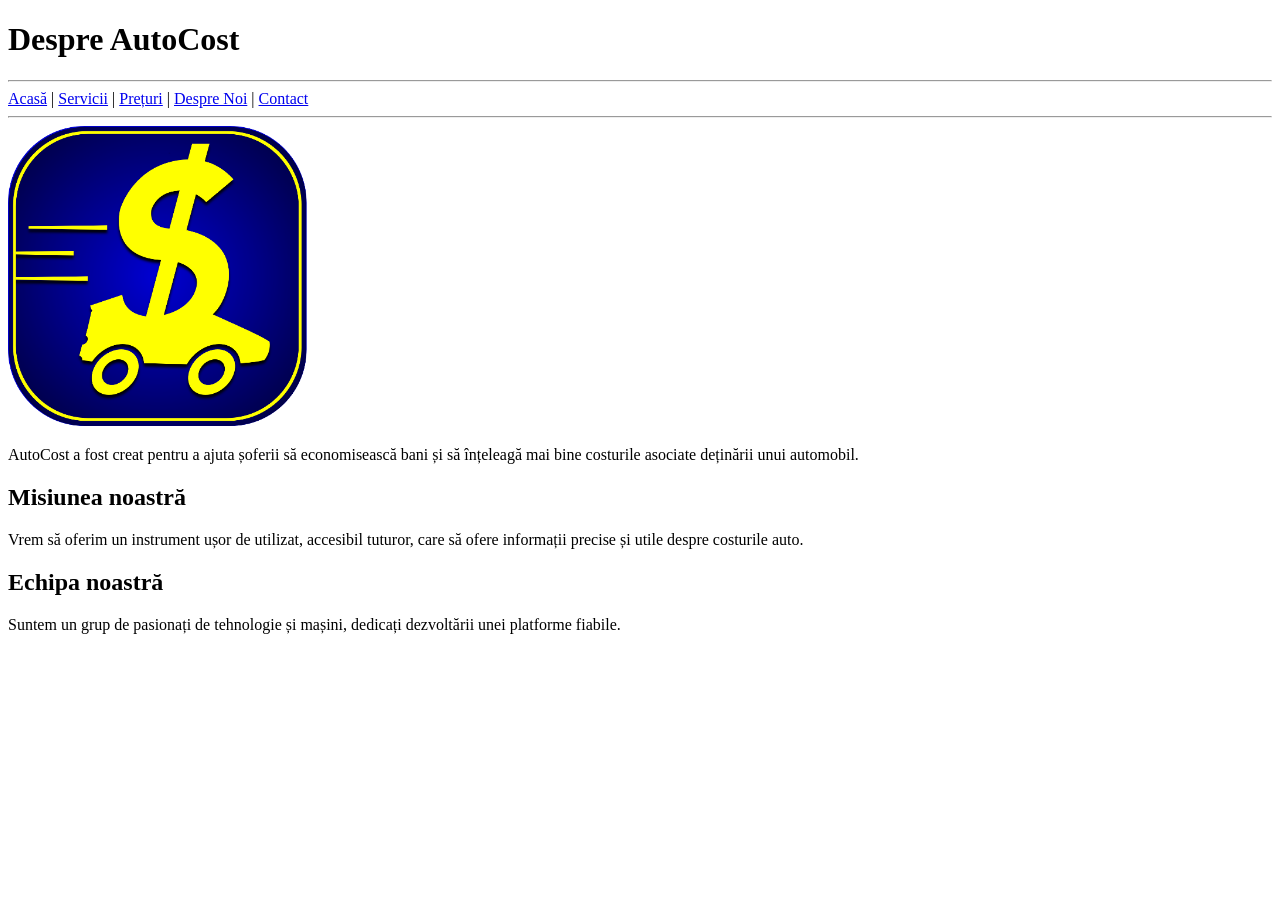
==== about.html @ bd641de2 "schelet_html" ====
<!DOCTYPE html>
<html lang="ro">
<head>
    <meta charset="UTF-8">
    <meta name="viewport" content="width=device-width, initial-scale=1.0">
    <title>AutoCost - Despre Noi</title>
</head>
<body>
    <h1>Despre AutoCost</h1>
    <hr>
    <nav>
        <a href="index.html">Acasă</a> |
        <a href="services.html">Servicii</a> |
        <a href="pricing.html">Prețuri</a> |
        <a href="about.html">Despre Noi</a> |
        <a href="contact.html">Contact</a>
    </nav>
    <hr>
    <img src="../assets/images/about.png" alt="Mașină pe drum" width="300">
    <p>AutoCost a fost creat pentru a ajuta șoferii să economisească bani și să înțeleagă mai bine costurile asociate deținării unui automobil.</p>

    <h2>Misiunea noastră</h2>
    <p>Vrem să oferim un instrument ușor de utilizat, accesibil tuturor, care să ofere informații precise și utile despre costurile auto.</p>

    <h2>Echipa noastră</h2>
    <p>Suntem un grup de pasionați de tehnologie și mașini, dedicați dezvoltării unei platforme fiabile.</p>
</body>
</html>
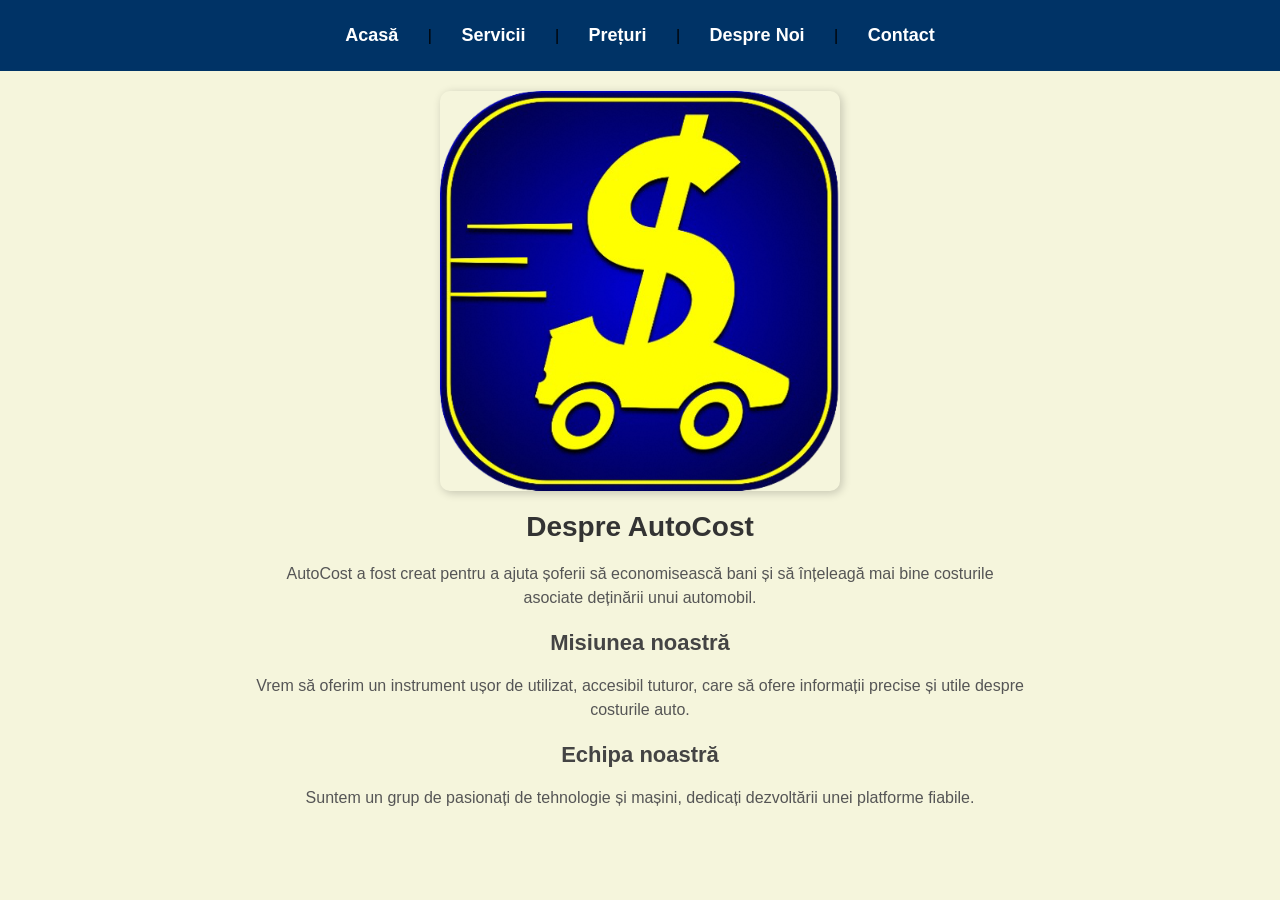
==== commit a93c976c: "stilizare pagina" ====
--- a/about.html
+++ b/about.html
@@ -4,10 +4,9 @@
     <meta charset="UTF-8">
     <meta name="viewport" content="width=device-width, initial-scale=1.0">
     <title>AutoCost - Despre Noi</title>
+    <link rel="stylesheet" href="../assets/css/about.css"> 
 </head>
 <body>
-    <h1>Despre AutoCost</h1>
-    <hr>
     <nav>
         <a href="index.html">Acasă</a> |
         <a href="services.html">Servicii</a> |
@@ -15,8 +14,8 @@
         <a href="about.html">Despre Noi</a> |
         <a href="contact.html">Contact</a>
     </nav>
-    <hr>
-    <img src="../assets/images/about.png" alt="Mașină pe drum" width="300">
+    <img src="../assets/images/about.png" alt="2"> 
+    <h1>Despre AutoCost</h1>
     <p>AutoCost a fost creat pentru a ajuta șoferii să economisească bani și să înțeleagă mai bine costurile asociate deținării unui automobil.</p>
 
     <h2>Misiunea noastră</h2>
--- a/assets/css/about.css
+++ b/assets/css/about.css
@@ -0,0 +1,73 @@
+/* styles.css */
+body {
+    background-color: #f5f5dc; /* Bej */
+    font-family: Arial, sans-serif;
+    text-align: center;
+    margin: 0;
+    padding: 0;
+}
+
+.container {
+    width: 80%;
+    margin: auto;
+    padding: 20px;
+}
+
+h1 {
+    color: #333;
+    font-size: 28px;
+    margin-top: 20px;
+}
+
+h2 {
+    color: #444;
+    font-size: 22px;
+    margin-top: 20px;
+}
+
+p {
+    color: #555;
+    font-size: 16px;
+    line-height: 1.5;
+    width: 60%;
+    margin: auto;
+}
+
+nav {
+    background-color: #003366; /* Bleumarin */
+    padding: 15px;
+    text-align: center;
+}
+
+nav a {
+    text-decoration: none;
+    color: white; /* Text alb pentru contrast */
+    font-weight: bold;
+    margin: 0 15px;
+    font-size: 18px;
+    padding: 10px;
+    display: inline-block;
+}
+
+nav a:hover {
+    background-color: #002855; /* O nuanță mai închisă la hover */
+    border-radius: 5px;
+}
+
+img {
+    width: 100%;
+    max-width: 400px;
+    height: auto;
+    display: block;
+    margin: 20px auto;
+    border-radius: 10px;
+    box-shadow: 2px 2px 10px rgba(0, 0, 0, 0.2);
+}
+
+hr {
+    border: none;
+    height: 2px;
+    background-color: #aaa;
+    margin: 20px auto;
+    width: 50%;
+}
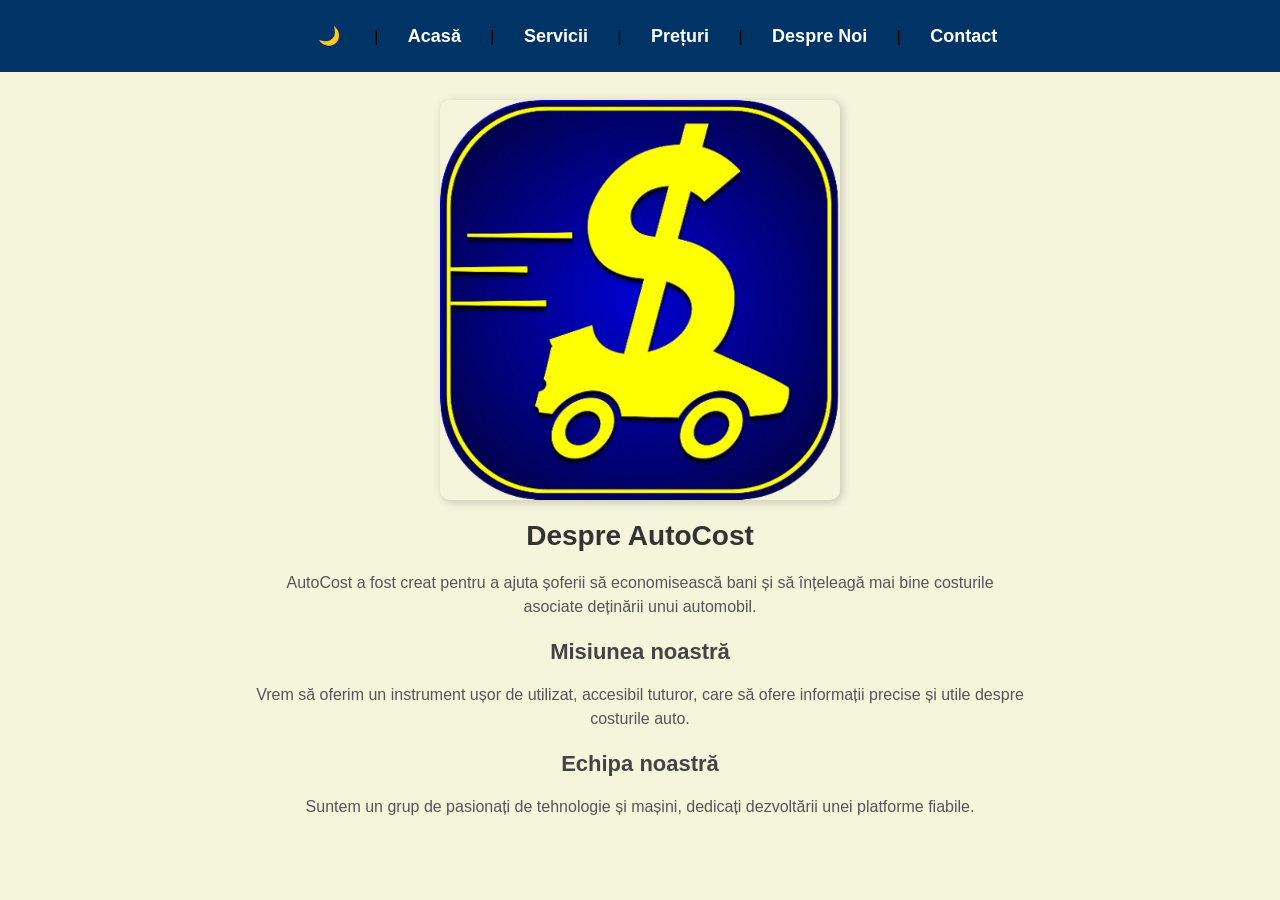
==== commit 9b2c21a4: "scriptul" ====
--- a/about.html
+++ b/about.html
@@ -8,11 +8,12 @@
 </head>
 <body>
     <nav>
+        <button id="theme-toggle">🌙 Mod întunecat</button> |
         <a href="index.html">Acasă</a> |
         <a href="services.html">Servicii</a> |
         <a href="pricing.html">Prețuri</a> |
         <a href="about.html">Despre Noi</a> |
-        <a href="contact.html">Contact</a>
+        <a href="contact.html">Contact</a> 
     </nav>
     <img src="../assets/images/about.png" alt="2"> 
     <h1>Despre AutoCost</h1>
@@ -23,5 +24,6 @@
 
     <h2>Echipa noastră</h2>
     <p>Suntem un grup de pasionați de tehnologie și mașini, dedicați dezvoltării unei platforme fiabile.</p>
+    <script src="../assets/js/index.js"></script>
 </body>
 </html>
--- a/assets/css/about.css
+++ b/assets/css/about.css
@@ -5,6 +5,7 @@
     text-align: center;
     margin: 0;
     padding: 0;
+    padding-top: 80px
 }
 
 .container {
@@ -70,4 +71,72 @@
     background-color: #aaa;
     margin: 20px auto;
     width: 50%;
+}
+/* Mod întunecat pentru întreaga pagină */
+.dark-mode {
+    background-color: #121212; /* Fundal închis */
+    color: #f5f5f5; /* Text alb pentru întregul corp */
+}
+
+/* Modifică culoarea textului pentru titluri, paragrafe și liste */
+.dark-mode h1, .dark-mode h2, .dark-mode p, .dark-mode ul li {
+    color: #f5f5f5; /* Culoare albă pentru text */
+}
+
+/* Navbar stilizat */
+nav {
+    background-color: #003366; /* Bleumarin */
+    padding: 15px;
+    text-align: center;
+    position: fixed;
+    top: 0;
+    left: 0;
+    width: 100%;
+    z-index: 1000;
+}
+
+/* Navbar în dark mode */
+.dark-mode nav {
+    background-color: #222;
+}
+
+/* Link-uri în navbar */
+nav a, #theme-toggle {
+    text-decoration: none;
+    color: white;
+    font-weight: bold;
+    margin: 0 15px;
+    font-size: 18px;
+    padding: 10px;
+    display: inline-block;
+    border: none;
+    background: none;
+    cursor: pointer;
+}
+
+/* Hover pentru link-uri și buton */
+nav a:hover, #theme-toggle:hover {
+    background-color: #002855;
+    border-radius: 5px;
+}
+
+/* Link-uri în dark mode */
+.dark-mode a, .dark-mode #theme-toggle {
+    color: #f5f5f5;
+}
+
+.dark-mode a:hover, .dark-mode #theme-toggle:hover {
+    color: #ffcc00;
+}
+
+/* Integrarea butonului în navbar */
+#theme-toggle {
+    display: inline-block;
+    font-size: 18px;
+    padding: 10px 15px;
+}
+
+/* Imagini - ajustare pentru modul întunecat */
+.dark-mode img {
+    filter: brightness(0.8);
 }
